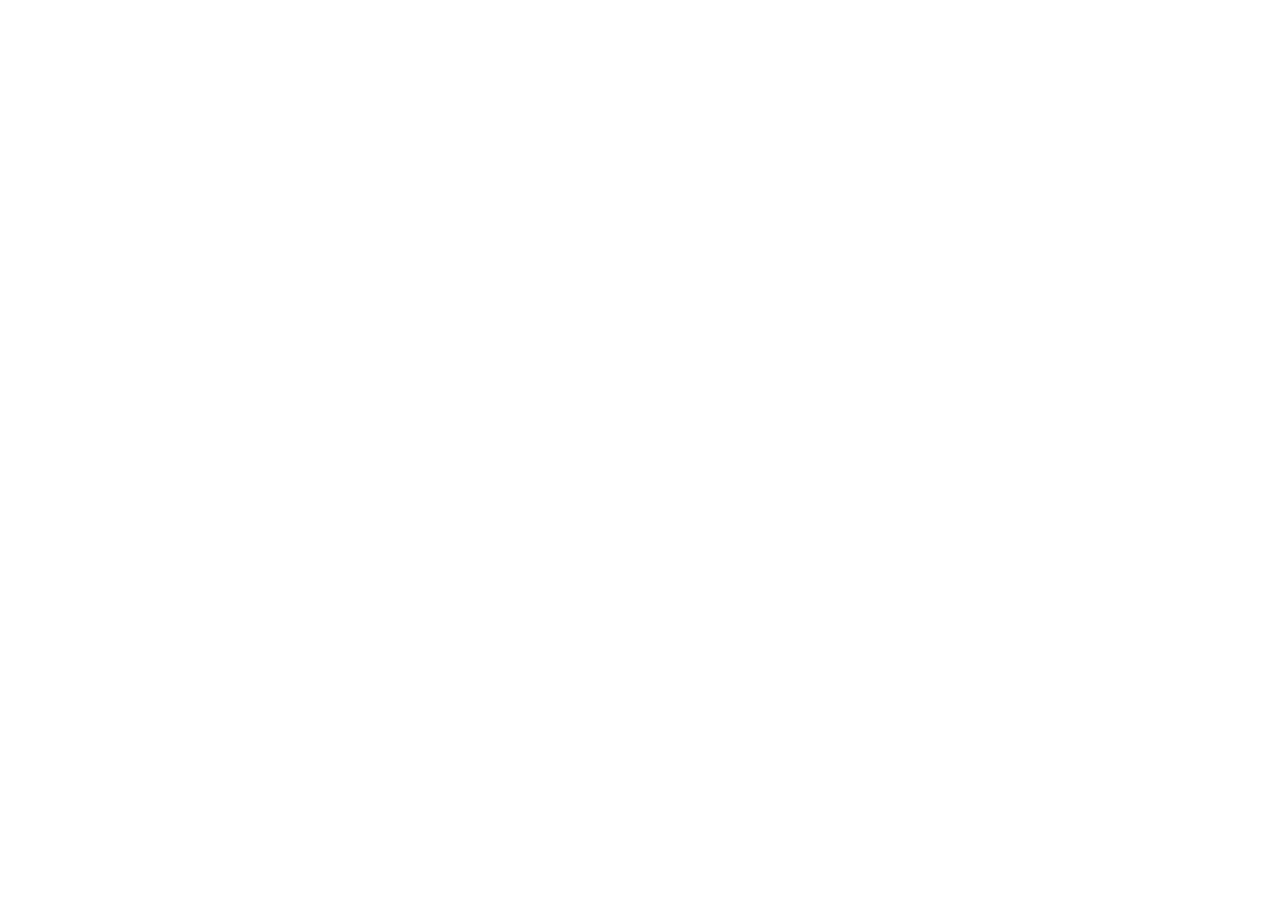
==== ex1-manipulacao-dom/index.html @ 7ff1153b "Commit inicial Ajuste do repositório e locação dos arquivos." ====
<!DOCTYPE html>
<html lang="pt-br">
<head>
  <meta charset="UTF-8">
  <meta name="viewport" content="width=device-width, initial-scale=1.0">
  <title>Exercício 1: Manipulação do DOM</title>
</head>
<body>
  <!-- Botão que será usado para interagir com o JavaScript -->

  <!-- 1ª Digitação (Aqui) -->

  <!-- Parágrafo que será modificado pelo JavaScript -->

  <!-- 2ª Digitação (Aqui) -->

  <!-- Inclui o arquivo JavaScript -->
  <script src="script.js"></script>
</body>
</html>
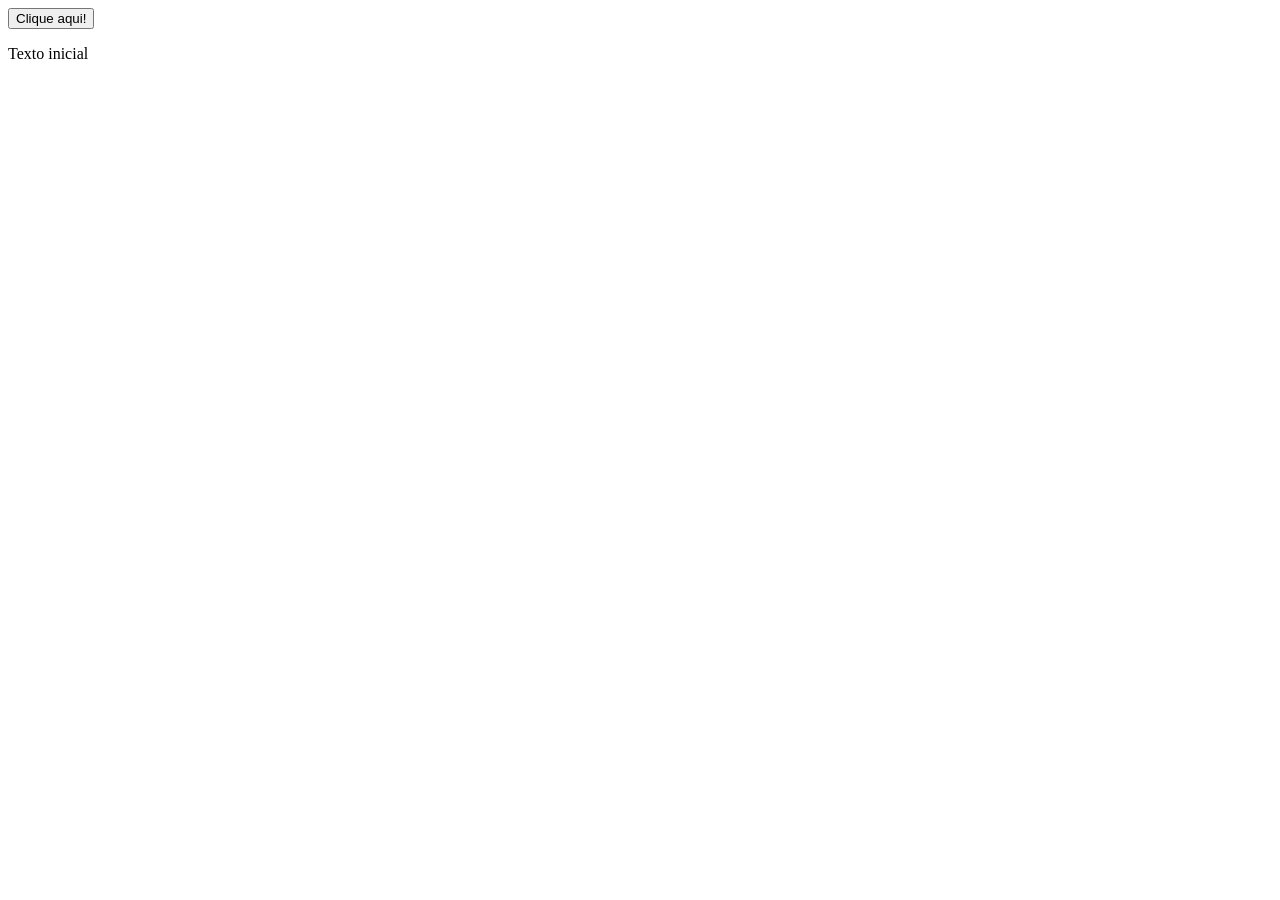
==== commit 0f8bd39e: "5b - Concluído Realizado o exercício 5b." ====
--- a/ex1-manipulacao-dom/index.html
+++ b/ex1-manipulacao-dom/index.html
@@ -7,12 +7,13 @@
 </head>
 <body>
   <!-- Botão que será usado para interagir com o JavaScript -->
-
   <!-- 1ª Digitação (Aqui) -->
+  <button id="myButton">Clique aqui!</button>
 
   <!-- Parágrafo que será modificado pelo JavaScript -->
-
   <!-- 2ª Digitação (Aqui) -->
+  <p id="myText">Texto inicial</p>
+  
 
   <!-- Inclui o arquivo JavaScript -->
   <script src="script.js"></script>
